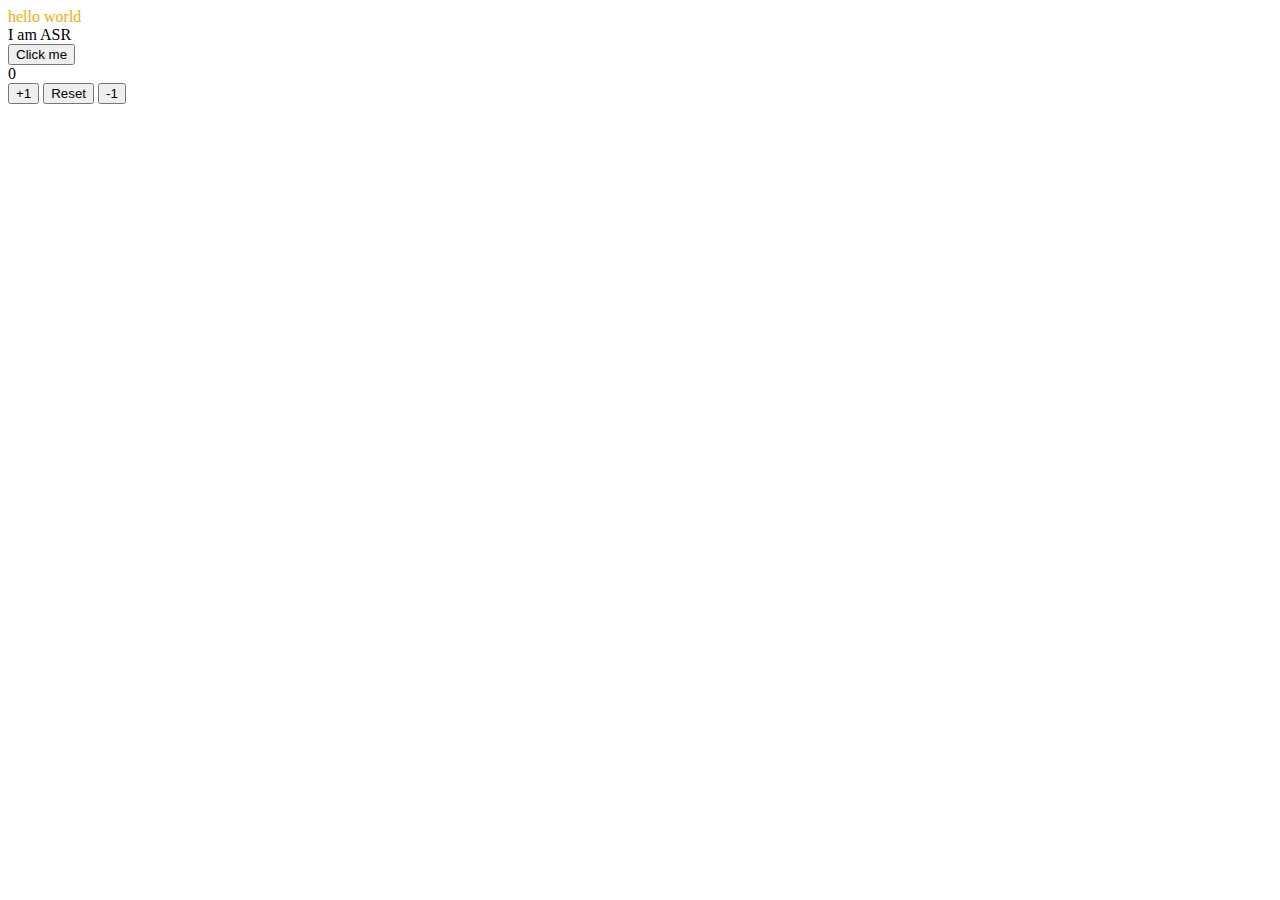
==== AJAX-JS/index.html @ 9bd0b86d "First local commit" ====
<!DOCTYPE html>
<html lang="en">

  <head>
    <meta charset="UTF-8" />
    <meta name="viewport" content="width=device-width, initial-scale=1.0" />
    <meta http-equiv="X-UA-Compatible" content="ie=edge" />
    <title>AJAX-JS Test</title>
    <link rel="stylesheet" type="text/css" href="index.css" />
    <script type="text/javascript" src="index.js"></script>
  </head>

  <body>
    <div id="hello" class="css-test1">hello world</div>
    <div id="test2">I am ASR</div>
    <button id="btn1" onclick="loadDoc1()">Click me</button>
    <div id="test1"></div>
    <div id="count">0</div>
    <button id="plus1" onclick="addOne()">+1</button>
    <button id="reset" onclick="resetCount()">Reset</button>
    <button id="minus1" onclick="subOne()">-1</button>
  </body>
  
</html>
---- AJAX-JS/index.css ----
div.css-test1{
    color: rgb(255, 170, 0);
}
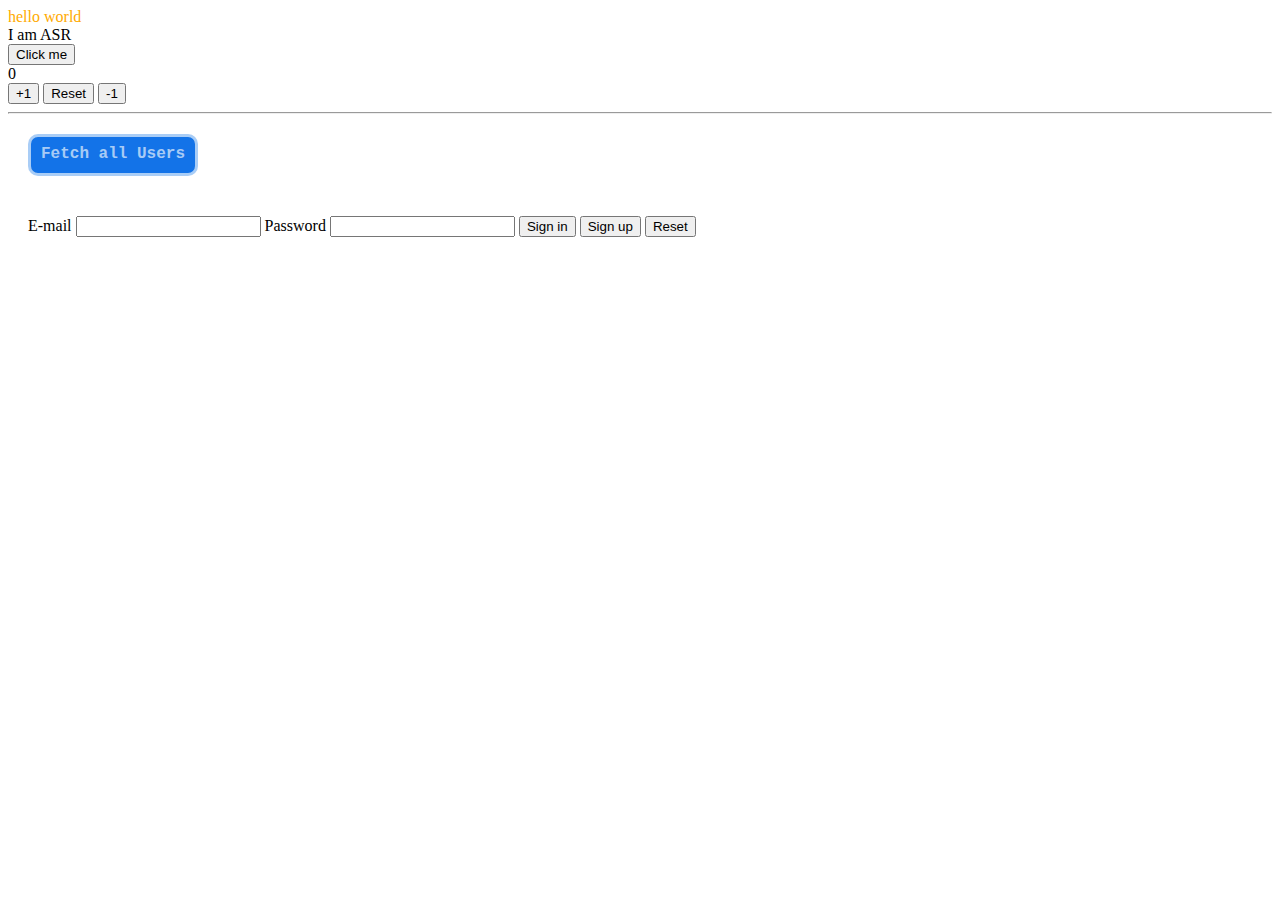
==== commit 61dc5b42: "Chages done for fastAPI" ====
--- a/AJAX-JS/index.html
+++ b/AJAX-JS/index.html
@@ -1,6 +1,5 @@
 <!DOCTYPE html>
 <html lang="en">
-
   <head>
     <meta charset="UTF-8" />
     <meta name="viewport" content="width=device-width, initial-scale=1.0" />
@@ -19,6 +18,130 @@
     <button id="plus1" onclick="addOne()">+1</button>
     <button id="reset" onclick="resetCount()">Reset</button>
     <button id="minus1" onclick="subOne()">-1</button>
+
+    <hr />
+
+    <div id="id-get-data" class="div-button div-text">Fetch all Users</div>
+    <div id="id-users" class="div-flex-users"></div>
+    <form
+      id="id-create-user"
+      name="create-user"
+      class="form-css"
+      action="/"
+      method="post"
+      enctype="application/x-www-form-urlencoded"
+    >
+      <label for="id-email-c" form="id-create-user">E-mail</label>
+      <input id="id-email-c" name="email-c" type="email" required />
+      <label for="id-pass-c" form="id-create-user">Password</label>
+      <input id="id-pass-c" name="pass-c" type="password" required />
+      <input id="id-signin-c" name="signin-c" type="submit" value="Sign in" />
+      <input id="id-signup-c" name="signup-c" type="submit" value="Sign up" />
+      <input id="id-reset-c" name="reset-c" type="reset" value="Reset" />
+    </form>
+    <template id="id-template-users">
+      <div id="id-contain" class="div-cont div-color">
+        <div id="id-email" class="div-text" name="user-email"></div>
+        <div id="id-id" class="div-text" name="user-id"></div>
+        <div id="id-created" class="div-text" name="user-created"></div>
+      </div>
+    </template>
   </body>
-  
 </html>
+
+<!-- <!DOCTYPE html>
+<html lang="en">
+<head>
+<meta charset="UTF-8">
+<meta name="viewport" content="width=device-width, initial-scale=1.0">
+<title>Simple SPA</title>
+<style>
+  /* Basic CSS styling */
+  body {
+    font-family: Arial, sans-serif;
+    margin: 0;
+    padding: 0;
+  }
+  header {
+    background-color: #333;
+    color: #fff;
+    padding: 10px;
+    text-align: center;
+  }
+  nav {
+    background-color: #f4f4f4;
+    padding: 10px;
+  }
+  nav ul {
+    list-style-type: none;
+    padding: 0;
+    text-align: center;
+  }
+  nav ul li {
+    display: inline;
+    margin-right: 10px;
+  }
+  nav ul li a {
+    text-decoration: none;
+    color: #333;
+  }
+  section {
+    display: none;
+    padding: 20px;
+  }
+</style>
+</head>
+<body>
+
+<header>
+  <h1>Simple SPA</h1>
+</header>
+
+<nav>
+  <ul>
+    <li><a href="#home">Home</a></li>
+    <li><a href="#about">About</a></li>
+  </ul>
+</nav>
+
+<section id="home">
+  <h2>Home Section</h2>
+  <p>This is the home section of our SPA.</p>
+</section>
+
+<section id="about">
+  <h2>About Section</h2>
+  <p>This is the about section of our SPA.</p>
+</section>
+
+<script>
+  // JavaScript to handle navigation and show/hide sections
+  const sections = document.querySelectorAll('section');
+  const navLinks = document.querySelectorAll('nav a');
+
+  function showSection(id) {
+    sections.forEach(section => {
+      if (section.id === id) {
+        section.style.display = 'block';
+      } else {
+        section.style.display = 'none';
+      }
+    });
+  }
+
+  function handleNavLinkClick(event) {
+    event.preventDefault();
+    const targetId = event.target.getAttribute('href').substring(1);
+    showSection(targetId);
+  }
+
+  navLinks.forEach(link => {
+    link.addEventListener('click', handleNavLinkClick);
+  });
+
+  // Show the home section by default
+  showSection('home');
+</script>
+
+</body>
+</html> -->
--- a/AJAX-JS/index.css
+++ b/AJAX-JS/index.css
@@ -1,3 +1,57 @@
-div.css-test1{
+div.css-test1 {
     color: rgb(255, 170, 0);
+}
+
+.div-cont {
+    /* float: left; */
+    width: 21%;
+    padding: 50px 10px 50px 10px;
+    margin: 20px;
+    height: auto;
+    border-radius: 10px;
+    border-color: #2f353aaa;
+    border: solid;
+}
+
+.div-text {
+    display: block;
+    font-family: 'Courier New', Courier, monospace;
+    font-weight: bold;
+    text-align: center;
+    font-size: 1em;
+}
+
+.div-color {
+    background-color: #2f353aaa;
+    color: #fff;
+
+}
+
+.div-color:hover {
+    background-color: #fff;
+    color: #2f353aaa;
+    cursor: pointer;
+}
+
+.div-button {
+    width: fit-content;
+    height: 20px;
+    padding: 8px 10px 8px 10px;
+    margin: 20px;
+    border-radius: 10px;
+    border-color: #2f353aaa;
+    border: solid;
+    background-color: #1373e8;
+    color: #f5fafdaa;
+    cursor: pointer;
+}
+
+.form-css {
+    padding: 20px;
+}
+
+.div-flex-users {
+    display: flex;
+    flex-direction: row;
+    flex-wrap: wrap;
 }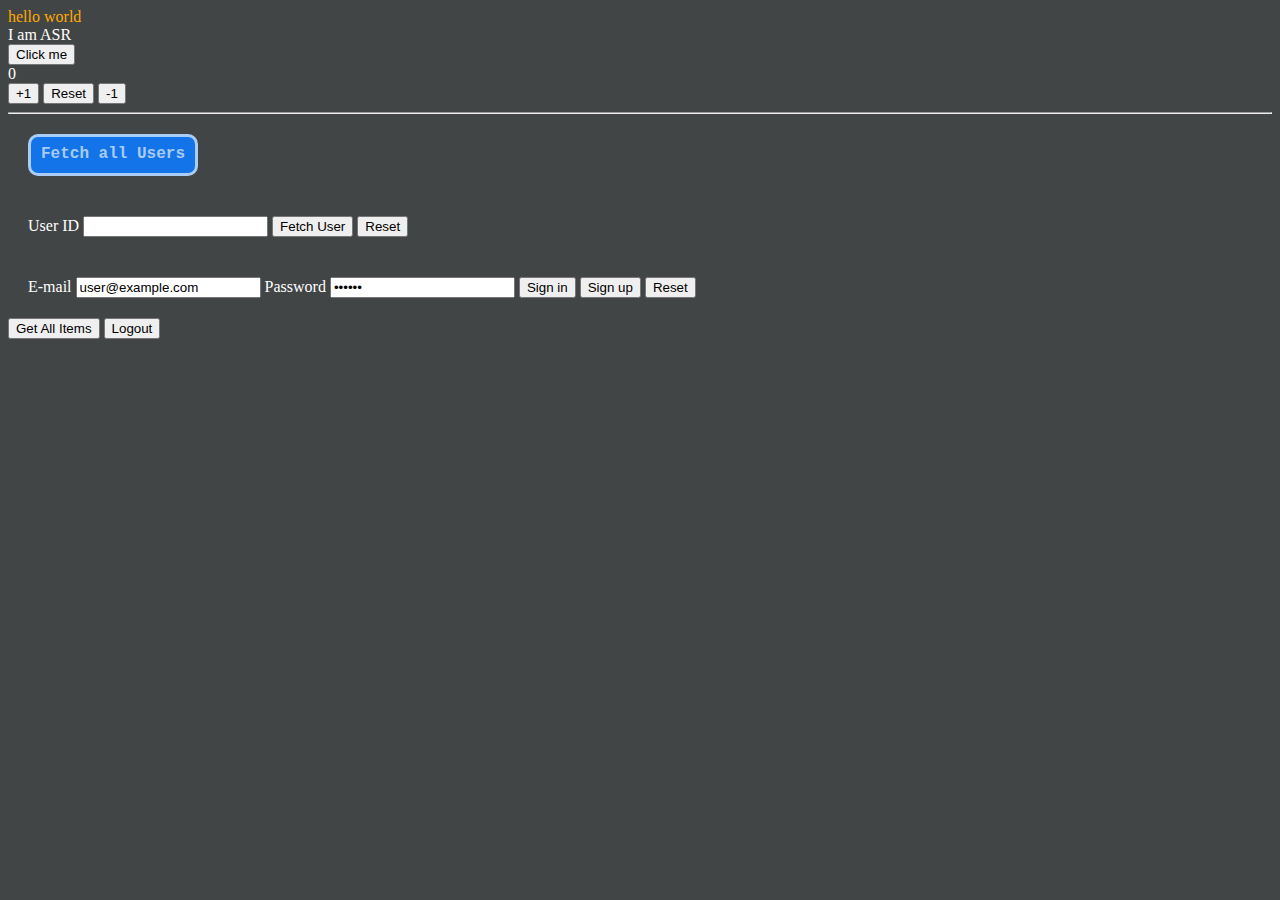
==== commit db94bfd5: "Frontend for FastAPI api added" ====
--- a/AJAX-JS/index.html
+++ b/AJAX-JS/index.html
@@ -9,7 +9,7 @@
     <script type="text/javascript" src="index.js"></script>
   </head>
 
-  <body>
+  <body class="body-bg">
     <div id="hello" class="css-test1">hello world</div>
     <div id="test2">I am ASR</div>
     <button id="btn1" onclick="loadDoc1()">Click me</button>
@@ -21,8 +21,25 @@
 
     <hr />
 
-    <div id="id-get-data" class="div-button div-text">Fetch all Users</div>
+    <!-- FastAPI -->
+
+    <div id="id-get-users" class="div-button div-text">Fetch all Users</div>
     <div id="id-users" class="div-flex-users"></div>
+    <form
+      id="id-get-user"
+      name="get-user"
+      class="form-css"
+      action="/"
+      method="get"
+      enctype="application/x-www-form-urlencoded"
+      onsubmit="fetchUser(event);"
+    >
+      <label form="id-get-user" for="id-id-g">User ID</label>
+      <input id="id-id-g" name="id-g" type="number" required />
+      <input id="id-fetch-g" name="fetch-g" type="submit" value="Fetch User" />
+      <input id="id-reset-g" name="reset-g" type="reset" value="Reset" />
+    </form>
+    <div id="id-user"></div>
     <form
       id="id-create-user"
       name="create-user"
@@ -30,17 +47,71 @@
       action="/"
       method="post"
       enctype="application/x-www-form-urlencoded"
+      onsubmit="formUserAction(event);"
     >
       <label for="id-email-c" form="id-create-user">E-mail</label>
-      <input id="id-email-c" name="email-c" type="email" required />
+      <input
+        id="id-email-c"
+        name="email-c"
+        type="email"
+        value="user@example.com"
+        placeholder="user@example.com"
+        required
+      />
       <label for="id-pass-c" form="id-create-user">Password</label>
-      <input id="id-pass-c" name="pass-c" type="password" required />
-      <input id="id-signin-c" name="signin-c" type="submit" value="Sign in" />
-      <input id="id-signup-c" name="signup-c" type="submit" value="Sign up" />
+      <input
+        id="id-pass-c"
+        name="pass-c"
+        type="password"
+        value="string"
+        placeholder="string"
+        required
+      />
+      <input
+        id="id-signin-c"
+        name="signin-c"
+        type="submit"
+        value="Sign in"
+        onclick="prepareSignIn();"
+      />
+      <input
+        id="id-signup-c"
+        name="signup-c"
+        type="submit"
+        value="Sign up"
+        onclick="prepareSignUp();"
+      />
       <input id="id-reset-c" name="reset-c" type="reset" value="Reset" />
     </form>
+    <div id="id-create-out"></div>
+    <button onclick="getAllItems();">Get All Items</button>
+    <button onclick="userLogout();">Logout</button>
+    <div id="id-chat-main" name="chat-main">
+      <ul id="id-msgs" name="user-msgs"></ul>
+      <form
+        id="id-chat-form"
+        name="chat-form"
+        class="form-css"
+        action="/"
+        onsubmit="wsSendMessage(event);"
+      >
+        <input
+          type="text"
+          id="id-msg-text"
+          name="msg-text"
+          autocomplete="off"
+        />
+        <input
+          type="submit"
+          id="id-ws-send-btn"
+          name="ws-send-btn"
+          value="Send"
+        />
+      </form>
+    </div>
     <template id="id-template-users">
       <div id="id-contain" class="div-cont div-color">
+        <div id="id-msg" class="div-text" name="msg"></div>
         <div id="id-email" class="div-text" name="user-email"></div>
         <div id="id-id" class="div-text" name="user-id"></div>
         <div id="id-created" class="div-text" name="user-created"></div>
--- a/AJAX-JS/index.css
+++ b/AJAX-JS/index.css
@@ -54,4 +54,9 @@
     display: flex;
     flex-direction: row;
     flex-wrap: wrap;
+}
+
+.body-bg {
+    background-color: #424545;
+    color: white;
 }